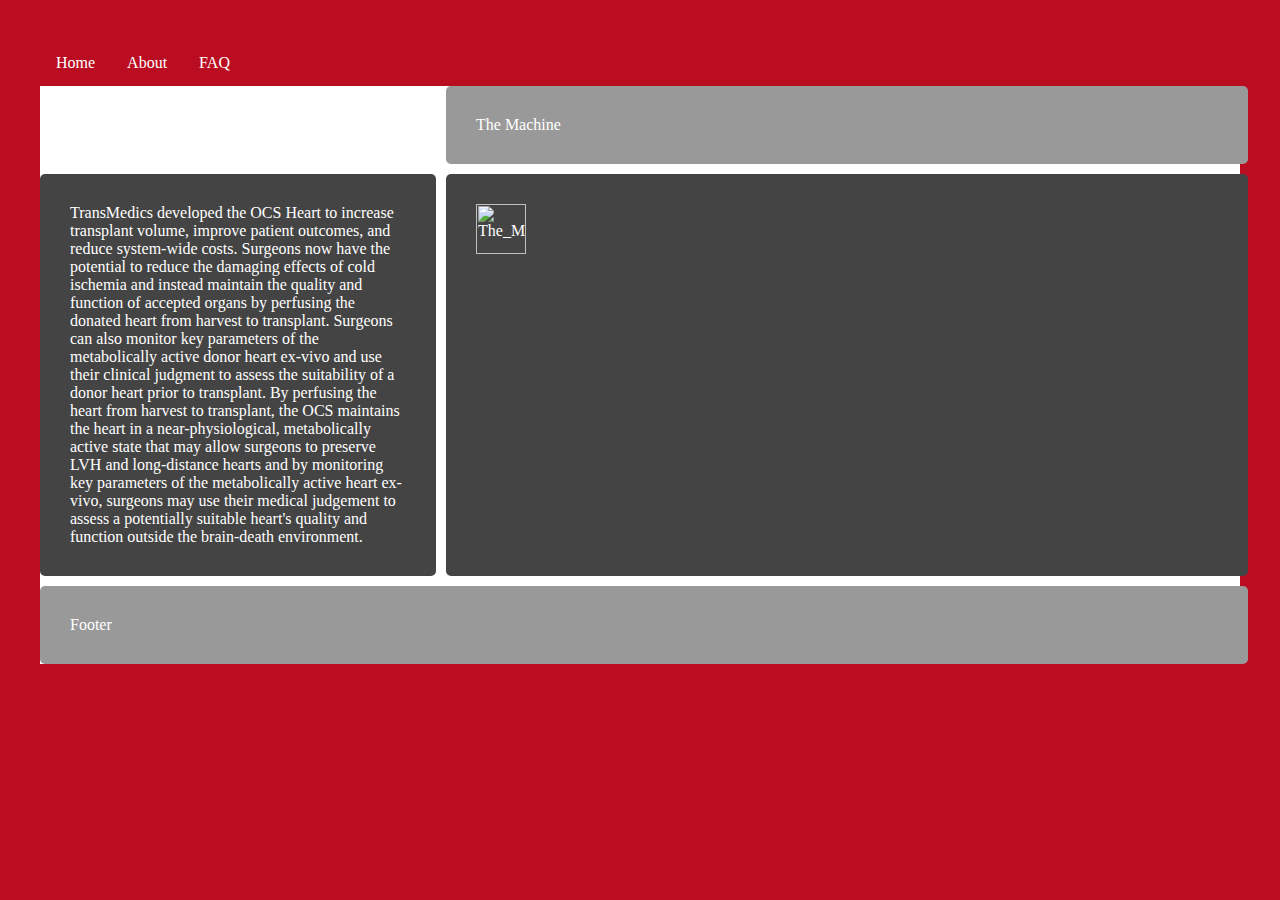
==== about.html @ 30607e9a "Update about.html" ====
<html>
<head>
<ul>
<li><a href="index.html">Home</a></li>
<li><a href="about.html">About</a></li>
<li><a href="FAQs.html">FAQ</a></li>
</ul>
<link href="index.css" rel="stylesheet" type="text/css">
<title>Heart In A Box</title>
</head>
<body>
<div class="wrapper">
  <div class="box header">The Machine</div>
  <div class="box sidebar">TransMedics developed the OCS Heart to increase transplant volume, improve patient outcomes, and reduce system-wide costs. Surgeons now have the potential to reduce the damaging effects of cold ischemia and instead maintain the quality and function of accepted organs by perfusing the donated heart from harvest to transplant. Surgeons can also monitor key parameters of the metabolically active donor heart ex-vivo and use their clinical judgment to assess the suitability of a donor heart prior to transplant. By perfusing the heart from harvest to transplant, the OCS maintains the heart in a near-physiological, metabolically active state that may allow surgeons to preserve LVH and long-distance hearts and by monitoring key parameters of the metabolically active heart ex-vivo, surgeons may use their medical judgement to assess a potentially suitable heart's quality and function outside the brain-death environment.</div>
  <div class="box content"><img src="http://mzo5g3ubj8u20bigm1x3cth1.wpengine.netdna-cdn.com/wp-content/uploads/2016/04/Heart-box-01.jpg" alt="The_Machine" style="width:50px;height:50px;"></div>
  <div class="box footer">Footer</div>
</div>

</body>
</html>
---- index.css ----
body {
  background-color: #ba0d21;
}

li {
  display: inline:
}

li {
  float: left;
}

a {
  display: block;
  padding: 10px;
  background-color: #ba0d21;
}

ul {
  list-style-type:none;
  margin:0;
  padding:0;
  overflow: hidden;
  background-color:#ba0d21
}

li {
  float: left;
}

li a {
  display: block;
  color: white;
  text-align: center;
  padding: 14px 16px;
  text-decoration: none;
}

body {
  margin: 50px;
}

.sidebar {
        grid-area: sidebar;
    }

    .content {
        grid-area: content;
    }

    .header {
        grid-area: header;
    }

    .footer {
        grid-area: footer;
    }


    .wrapper {
        display: grid;
    grid-gap: 10px;
        grid-template-columns: 33% 33% 33%;
        grid-template-areas:
    "....... header header"
        "sidebar content content"
        "footer  footer  footer";
        background-color: #fff;
        color: #444;
    }


.box {
  background-color: #444;
  color: #fff;
  border-radius: 5px;
  padding: 30px;
  font-size: 100%;
}

.header,
.footer {
  background-color: #999;
}

body {
  margin: 40px;
}

.wrapper2 {
  display: grid;
  grid-template-columns: px 100px 100px;
  grid-gap: 10px;
  background-color: #fff;
  color: #444;
}

.box2 {
  background-color: #444;
  color: #fff;
  border-radius: 5px;
  padding: 20px;
  font-size: 150%;
}

.center {
    margin: auto;
    width: 50%;
    padding: 10px;
}
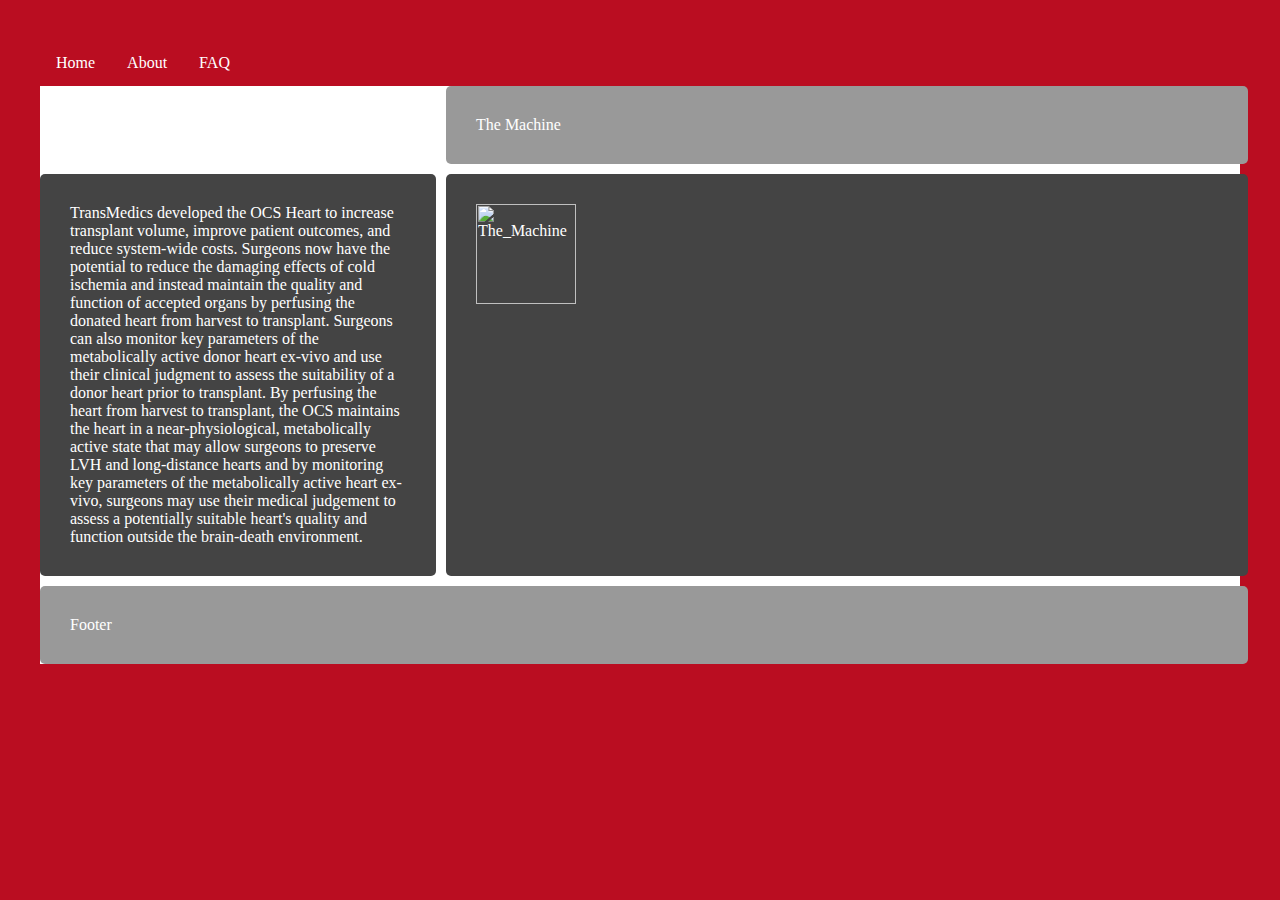
==== commit e30bdc3b: "Update about.html" ====
--- a/about.html
+++ b/about.html
@@ -12,7 +12,7 @@
 <div class="wrapper">
   <div class="box header">The Machine</div>
   <div class="box sidebar">TransMedics developed the OCS Heart to increase transplant volume, improve patient outcomes, and reduce system-wide costs. Surgeons now have the potential to reduce the damaging effects of cold ischemia and instead maintain the quality and function of accepted organs by perfusing the donated heart from harvest to transplant. Surgeons can also monitor key parameters of the metabolically active donor heart ex-vivo and use their clinical judgment to assess the suitability of a donor heart prior to transplant. By perfusing the heart from harvest to transplant, the OCS maintains the heart in a near-physiological, metabolically active state that may allow surgeons to preserve LVH and long-distance hearts and by monitoring key parameters of the metabolically active heart ex-vivo, surgeons may use their medical judgement to assess a potentially suitable heart's quality and function outside the brain-death environment.</div>
-  <div class="box content"><img src="http://mzo5g3ubj8u20bigm1x3cth1.wpengine.netdna-cdn.com/wp-content/uploads/2016/04/Heart-box-01.jpg" alt="The_Machine" style="width:50px;height:50px;"></div>
+  <div class="box content"><img src="http://mzo5g3ubj8u20bigm1x3cth1.wpengine.netdna-cdn.com/wp-content/uploads/2016/04/Heart-box-01.jpg" alt="The_Machine" style="width:100px;height:100px;"></div>
   <div class="box footer">Footer</div>
 </div>
 
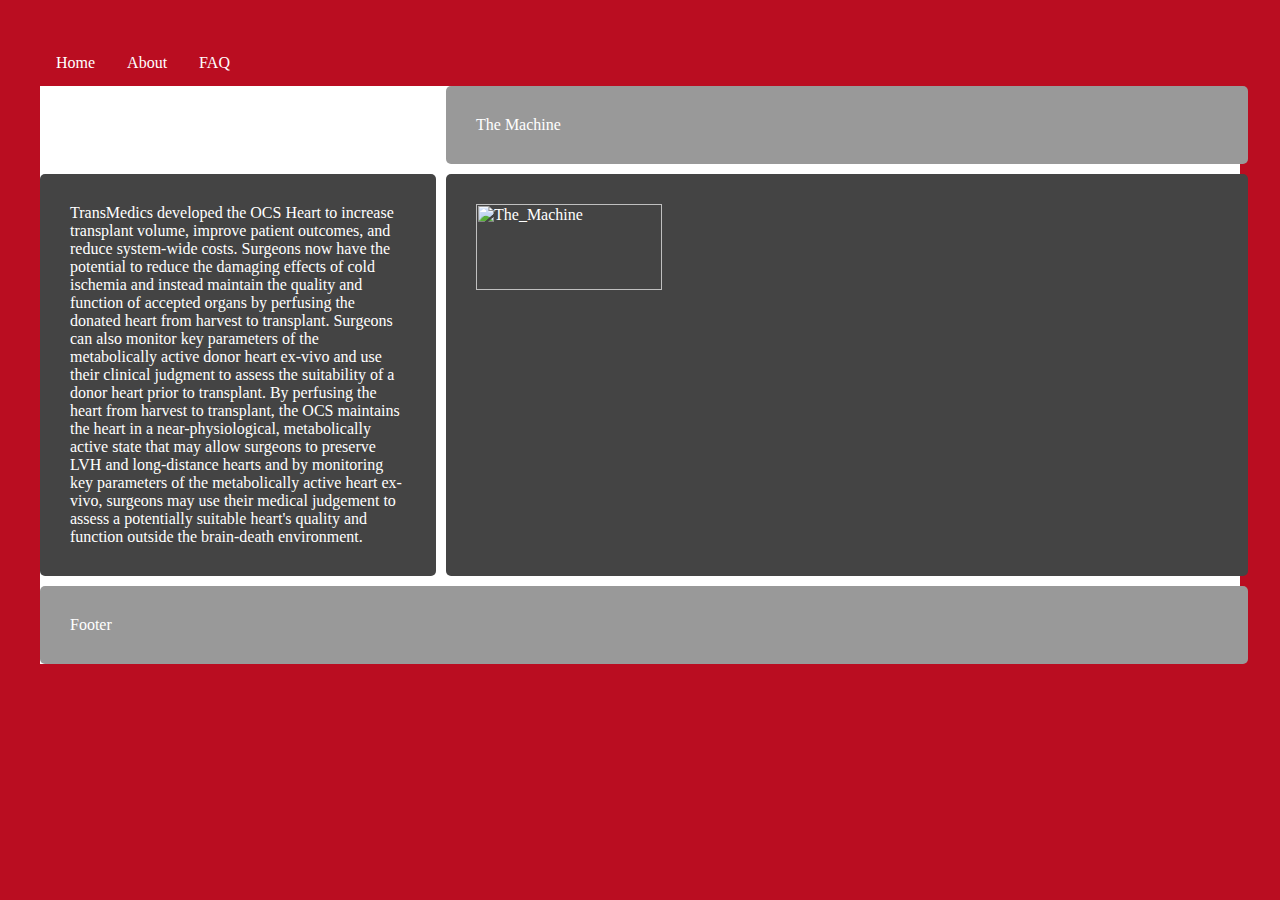
==== commit 82431ae4: "Update about.html" ====
--- a/about.html
+++ b/about.html
@@ -12,7 +12,7 @@
 <div class="wrapper">
   <div class="box header">The Machine</div>
   <div class="box sidebar">TransMedics developed the OCS Heart to increase transplant volume, improve patient outcomes, and reduce system-wide costs. Surgeons now have the potential to reduce the damaging effects of cold ischemia and instead maintain the quality and function of accepted organs by perfusing the donated heart from harvest to transplant. Surgeons can also monitor key parameters of the metabolically active donor heart ex-vivo and use their clinical judgment to assess the suitability of a donor heart prior to transplant. By perfusing the heart from harvest to transplant, the OCS maintains the heart in a near-physiological, metabolically active state that may allow surgeons to preserve LVH and long-distance hearts and by monitoring key parameters of the metabolically active heart ex-vivo, surgeons may use their medical judgement to assess a potentially suitable heart's quality and function outside the brain-death environment.</div>
-  <div class="box content"><img src="http://mzo5g3ubj8u20bigm1x3cth1.wpengine.netdna-cdn.com/wp-content/uploads/2016/04/Heart-box-01.jpg" alt="The_Machine" style="width:100px;height:100px;"></div>
+  <div class="box content"><img src="http://mzo5g3ubj8u20bigm1x3cth1.wpengine.netdna-cdn.com/wp-content/uploads/2016/04/Heart-box-01.jpg" alt="The_Machine" style="width:50%;height:50%;"></div>
   <div class="box footer">Footer</div>
 </div>
 
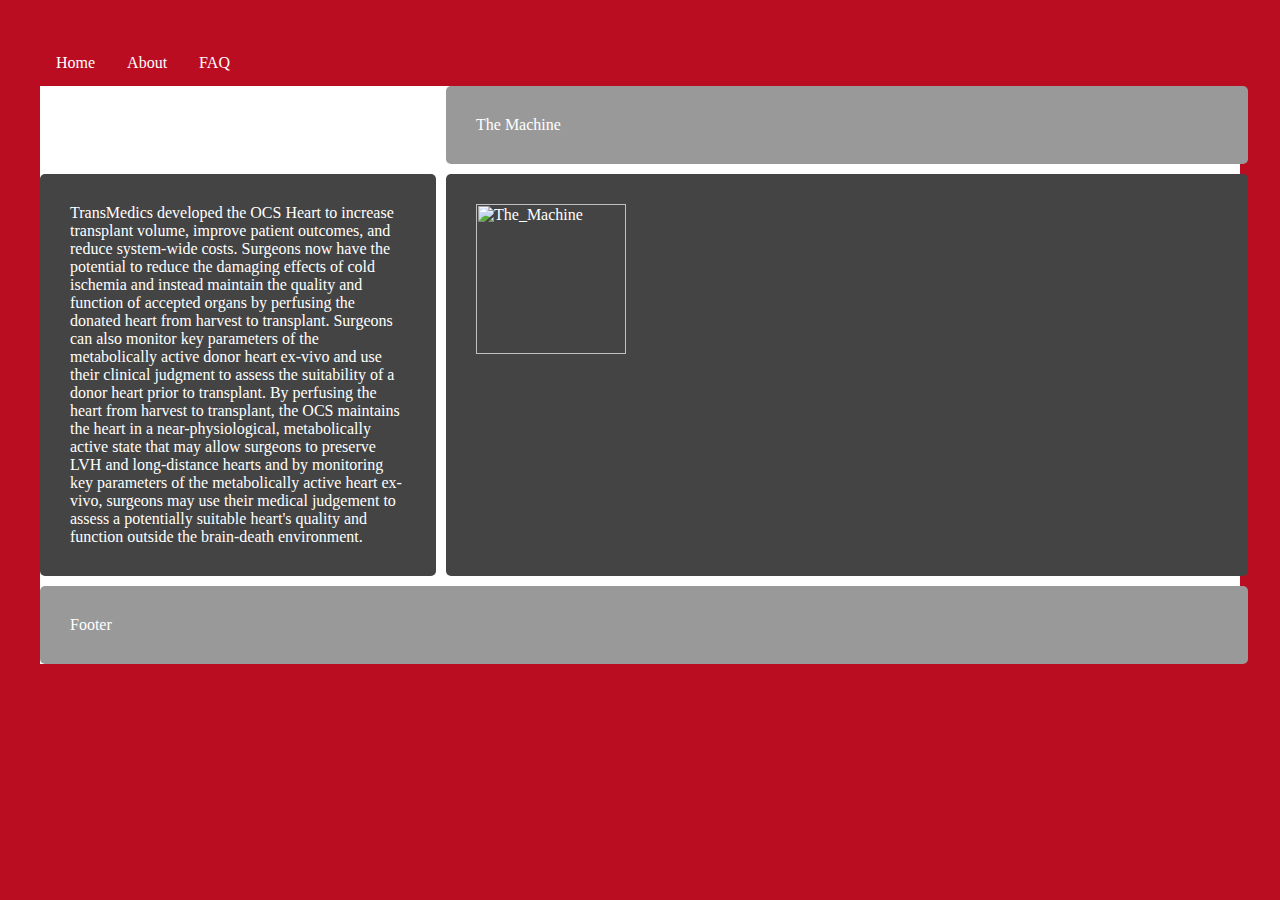
==== commit 9cc68afd: "Update about.html" ====
--- a/about.html
+++ b/about.html
@@ -12,7 +12,7 @@
 <div class="wrapper">
   <div class="box header">The Machine</div>
   <div class="box sidebar">TransMedics developed the OCS Heart to increase transplant volume, improve patient outcomes, and reduce system-wide costs. Surgeons now have the potential to reduce the damaging effects of cold ischemia and instead maintain the quality and function of accepted organs by perfusing the donated heart from harvest to transplant. Surgeons can also monitor key parameters of the metabolically active donor heart ex-vivo and use their clinical judgment to assess the suitability of a donor heart prior to transplant. By perfusing the heart from harvest to transplant, the OCS maintains the heart in a near-physiological, metabolically active state that may allow surgeons to preserve LVH and long-distance hearts and by monitoring key parameters of the metabolically active heart ex-vivo, surgeons may use their medical judgement to assess a potentially suitable heart's quality and function outside the brain-death environment.</div>
-  <div class="box content"><img src="http://mzo5g3ubj8u20bigm1x3cth1.wpengine.netdna-cdn.com/wp-content/uploads/2016/04/Heart-box-01.jpg" alt="The_Machine" style="width:50%;height:50%;"></div>
+  <div class="box content"><img src="http://mzo5g3ubj8u20bigm1x3cth1.wpengine.netdna-cdn.com/wp-content/uploads/2016/04/Heart-box-01.jpg" alt="The_Machine" style="width:150px;height:150px;"></div>
   <div class="box footer">Footer</div>
 </div>
 
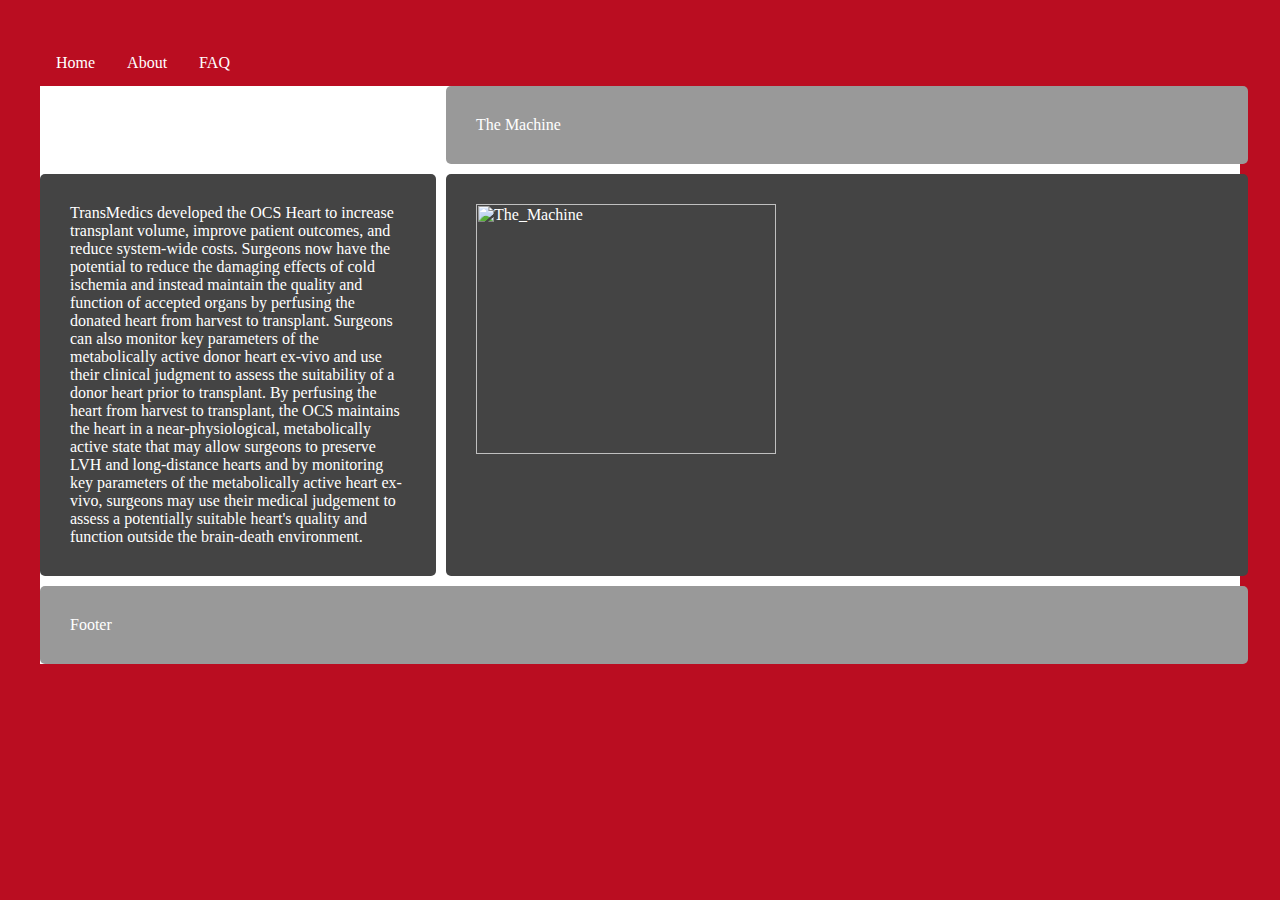
==== commit 2c7fa22a: "Update about.html" ====
--- a/about.html
+++ b/about.html
@@ -12,7 +12,7 @@
 <div class="wrapper">
   <div class="box header">The Machine</div>
   <div class="box sidebar">TransMedics developed the OCS Heart to increase transplant volume, improve patient outcomes, and reduce system-wide costs. Surgeons now have the potential to reduce the damaging effects of cold ischemia and instead maintain the quality and function of accepted organs by perfusing the donated heart from harvest to transplant. Surgeons can also monitor key parameters of the metabolically active donor heart ex-vivo and use their clinical judgment to assess the suitability of a donor heart prior to transplant. By perfusing the heart from harvest to transplant, the OCS maintains the heart in a near-physiological, metabolically active state that may allow surgeons to preserve LVH and long-distance hearts and by monitoring key parameters of the metabolically active heart ex-vivo, surgeons may use their medical judgement to assess a potentially suitable heart's quality and function outside the brain-death environment.</div>
-  <div class="box content"><img src="http://mzo5g3ubj8u20bigm1x3cth1.wpengine.netdna-cdn.com/wp-content/uploads/2016/04/Heart-box-01.jpg" alt="The_Machine" style="width:150px;height:150px;"></div>
+  <div class="box content"><img src="http://mzo5g3ubj8u20bigm1x3cth1.wpengine.netdna-cdn.com/wp-content/uploads/2016/04/Heart-box-01.jpg" alt="The_Machine" style="width:300px;height:250px;"></div>
   <div class="box footer">Footer</div>
 </div>
 
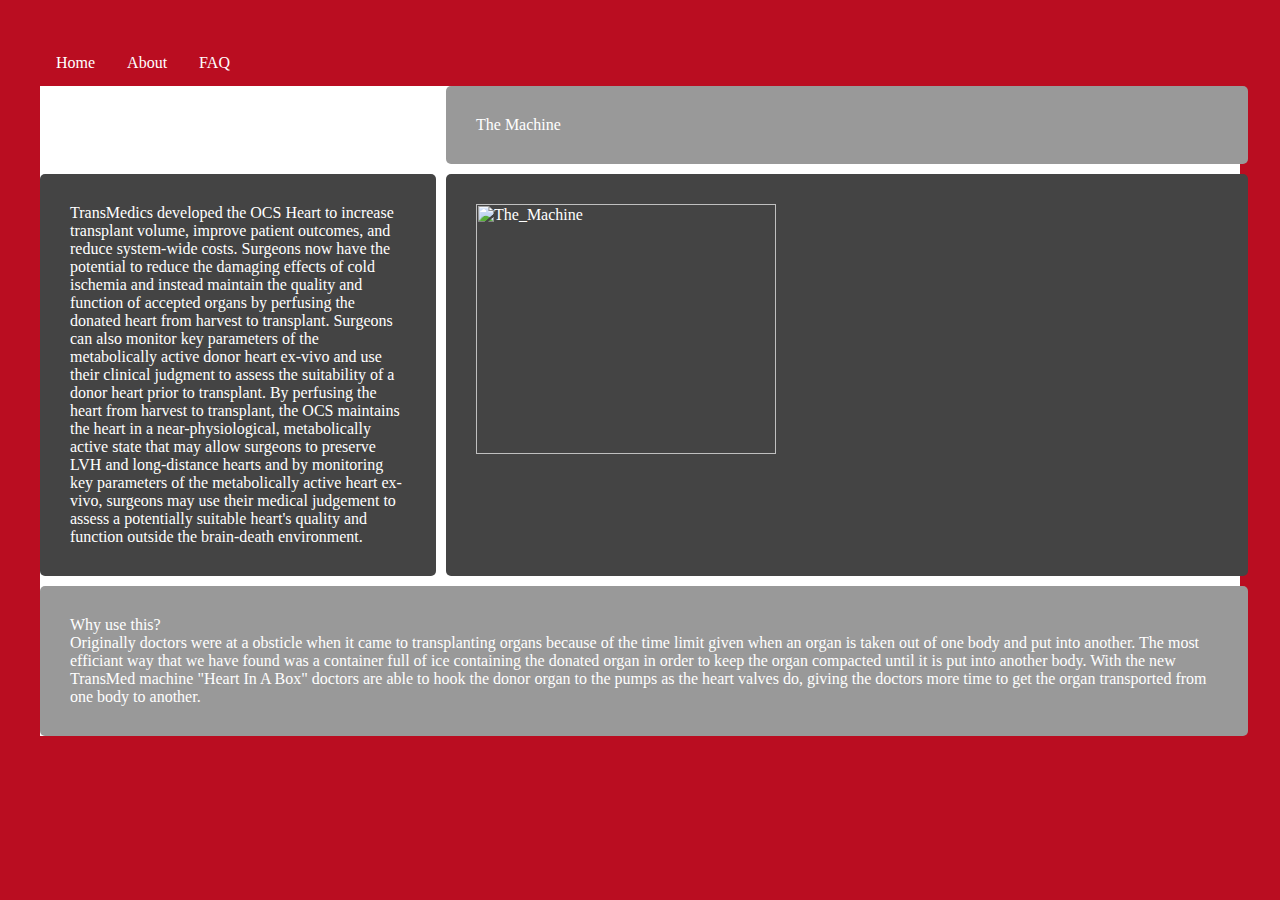
==== commit 0b73191a: "Update about.html" ====
--- a/about.html
+++ b/about.html
@@ -13,7 +13,8 @@
   <div class="box header">The Machine</div>
   <div class="box sidebar">TransMedics developed the OCS Heart to increase transplant volume, improve patient outcomes, and reduce system-wide costs. Surgeons now have the potential to reduce the damaging effects of cold ischemia and instead maintain the quality and function of accepted organs by perfusing the donated heart from harvest to transplant. Surgeons can also monitor key parameters of the metabolically active donor heart ex-vivo and use their clinical judgment to assess the suitability of a donor heart prior to transplant. By perfusing the heart from harvest to transplant, the OCS maintains the heart in a near-physiological, metabolically active state that may allow surgeons to preserve LVH and long-distance hearts and by monitoring key parameters of the metabolically active heart ex-vivo, surgeons may use their medical judgement to assess a potentially suitable heart's quality and function outside the brain-death environment.</div>
   <div class="box content"><img src="http://mzo5g3ubj8u20bigm1x3cth1.wpengine.netdna-cdn.com/wp-content/uploads/2016/04/Heart-box-01.jpg" alt="The_Machine" style="width:300px;height:250px;"></div>
-  <div class="box footer">Footer</div>
+  <div class="box footer">Why use this?
+  <br /> Originally doctors were at a obsticle when it came to transplanting organs because of the time limit given when an organ is taken out of one body and put into another. The most efficiant way that we have found was a container full of ice containing the donated organ in order to keep the organ compacted until it is put into another body. With the new TransMed machine "Heart In A Box" doctors are able to hook the donor organ to the pumps as the heart valves do, giving the doctors more time to get the organ transported from one body to another.</div>
 </div>
 
 </body>
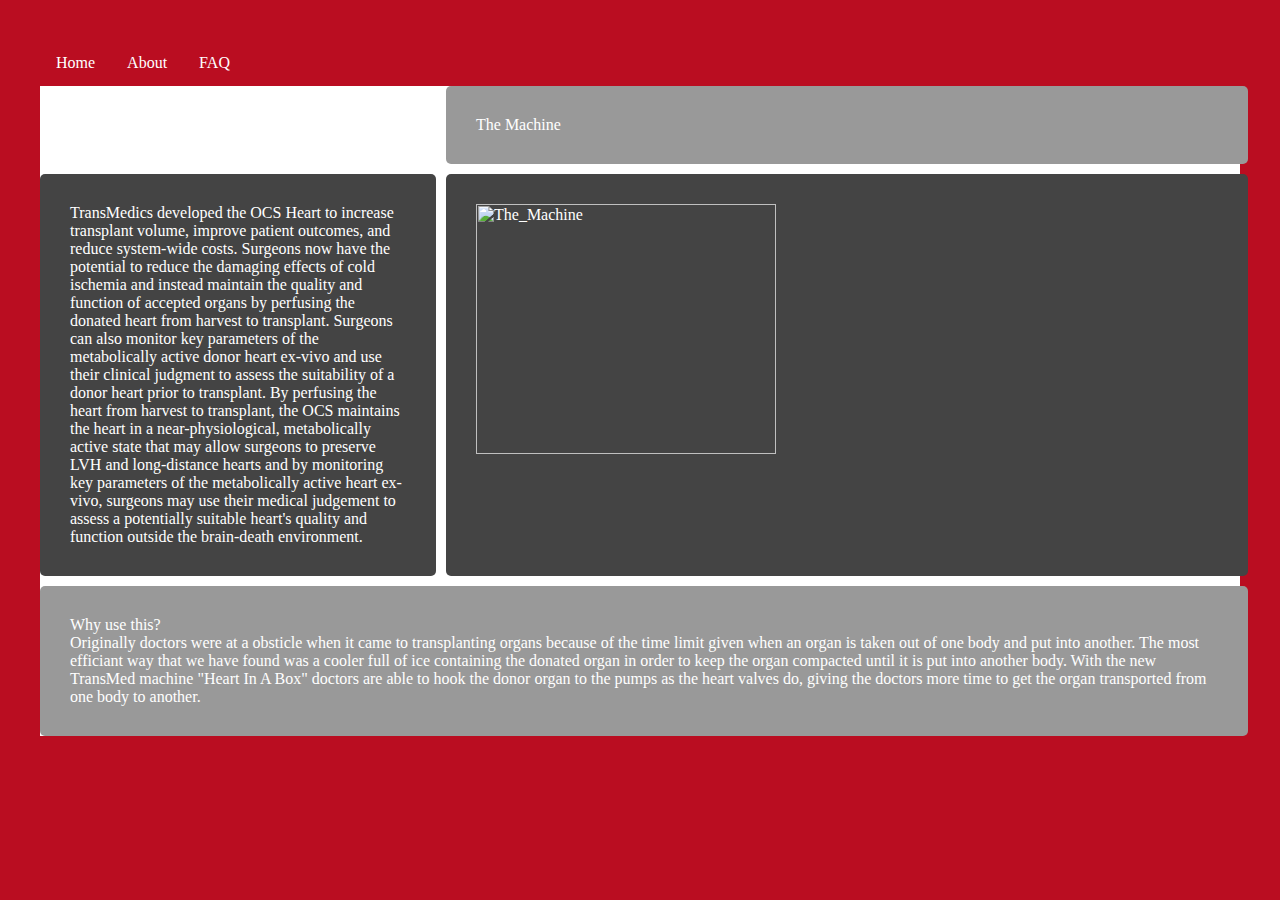
==== commit 71d06a5c: "Update about.html" ====
--- a/about.html
+++ b/about.html
@@ -14,7 +14,7 @@
   <div class="box sidebar">TransMedics developed the OCS Heart to increase transplant volume, improve patient outcomes, and reduce system-wide costs. Surgeons now have the potential to reduce the damaging effects of cold ischemia and instead maintain the quality and function of accepted organs by perfusing the donated heart from harvest to transplant. Surgeons can also monitor key parameters of the metabolically active donor heart ex-vivo and use their clinical judgment to assess the suitability of a donor heart prior to transplant. By perfusing the heart from harvest to transplant, the OCS maintains the heart in a near-physiological, metabolically active state that may allow surgeons to preserve LVH and long-distance hearts and by monitoring key parameters of the metabolically active heart ex-vivo, surgeons may use their medical judgement to assess a potentially suitable heart's quality and function outside the brain-death environment.</div>
   <div class="box content"><img src="http://mzo5g3ubj8u20bigm1x3cth1.wpengine.netdna-cdn.com/wp-content/uploads/2016/04/Heart-box-01.jpg" alt="The_Machine" style="width:300px;height:250px;"></div>
   <div class="box footer">Why use this?
-  <br /> Originally doctors were at a obsticle when it came to transplanting organs because of the time limit given when an organ is taken out of one body and put into another. The most efficiant way that we have found was a container full of ice containing the donated organ in order to keep the organ compacted until it is put into another body. With the new TransMed machine "Heart In A Box" doctors are able to hook the donor organ to the pumps as the heart valves do, giving the doctors more time to get the organ transported from one body to another.</div>
+  <br /> Originally doctors were at a obsticle when it came to transplanting organs because of the time limit given when an organ is taken out of one body and put into another. The most efficiant way that we have found was a cooler full of ice containing the donated organ in order to keep the organ compacted until it is put into another body. With the new TransMed machine "Heart In A Box" doctors are able to hook the donor organ to the pumps as the heart valves do, giving the doctors more time to get the organ transported from one body to another.</div>
 </div>
 
 </body>
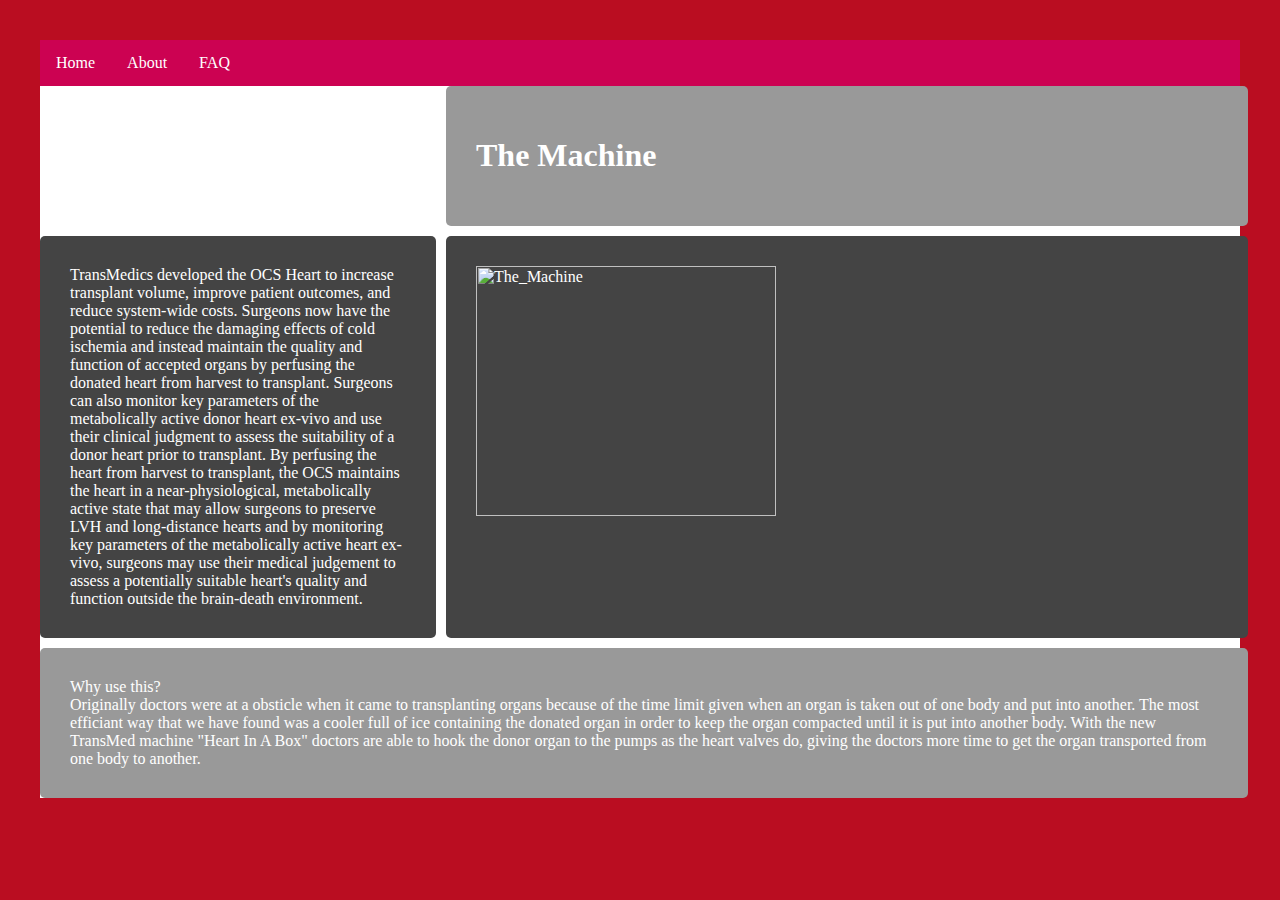
==== commit fe4db630: "Update about.html" ====
--- a/about.html
+++ b/about.html
@@ -10,7 +10,7 @@
 </head>
 <body>
 <div class="wrapper">
-  <div class="box header">The Machine</div>
+  <div class="box header"><h1>The Machine</h1></div>
   <div class="box sidebar">TransMedics developed the OCS Heart to increase transplant volume, improve patient outcomes, and reduce system-wide costs. Surgeons now have the potential to reduce the damaging effects of cold ischemia and instead maintain the quality and function of accepted organs by perfusing the donated heart from harvest to transplant. Surgeons can also monitor key parameters of the metabolically active donor heart ex-vivo and use their clinical judgment to assess the suitability of a donor heart prior to transplant. By perfusing the heart from harvest to transplant, the OCS maintains the heart in a near-physiological, metabolically active state that may allow surgeons to preserve LVH and long-distance hearts and by monitoring key parameters of the metabolically active heart ex-vivo, surgeons may use their medical judgement to assess a potentially suitable heart's quality and function outside the brain-death environment.</div>
   <div class="box content"><img src="http://mzo5g3ubj8u20bigm1x3cth1.wpengine.netdna-cdn.com/wp-content/uploads/2016/04/Heart-box-01.jpg" alt="The_Machine" style="width:300px;height:250px;"></div>
   <div class="box footer">Why use this?
--- a/index.css
+++ b/index.css
@@ -12,8 +12,8 @@
 
 a {
   display: block;
-  padding: 10px;
-  background-color: #ba0d21;
+  padding: 15px;
+  background-color: #cc0252;
 }
 
 ul {
@@ -21,7 +21,7 @@
   margin:0;
   padding:0;
   overflow: hidden;
-  background-color:#ba0d21
+  background-color:#cc0252
 }
 
 li {
@@ -34,6 +34,14 @@
   text-align: center;
   padding: 14px 16px;
   text-decoration: none;
+}
+
+li a:hover {
+  background-color:#ea176b;
+}
+
+.active {
+  background-color:#ea176b;
 }
 
 body {
@@ -100,7 +108,7 @@
   color: #fff;
   border-radius: 5px;
   padding: 20px;
-  font-size: 150%;
+  font-size: 18px;
 }
 
 .center {
@@ -108,3 +116,4 @@
     width: 50%;
     padding: 10px;
 }
+
